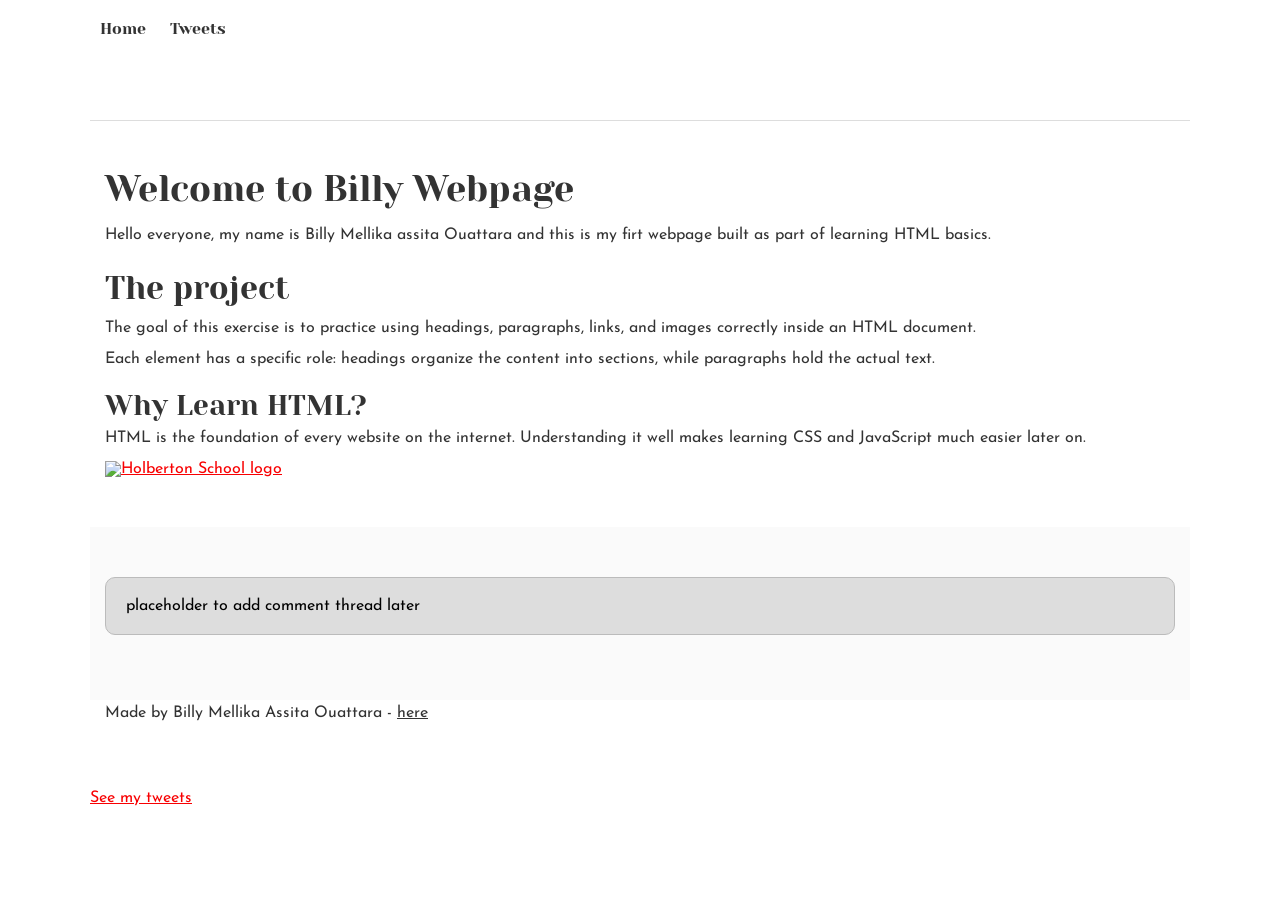
==== css_basic/index.html @ 9f2909a9 "Some early styling" ====
<!DOCTYPE html>
<html lang="en">
	<head>
		<link href="base.css" rel="stylesheet">
		<link href="styles.css" rel="stylesheet">

	  <meta charset="UTF-8">
	  <title>My First Webpage</title>
	</head>
	<body>
		    <header>
      <ul>
        <li><a href="index.html">Home</a></li>
        <li><a href="tweets.html">Tweets</a></li>
      </ul>
    </header>

    <main>
      <article>
	  <h1>Welcome to Billy Webpage</h1>
	  <p>Hello everyone, my name is Billy Mellika assita Ouattara and this is my firt webpage built as part of learning HTML basics.</p>

	  <h2>The project</h2>
	  <p>The goal of this exercise is to practice using headings, paragraphs, links, and images correctly inside an HTML document.</p>
	  <p>Each element has a specific role: headings organize the content into sections, while paragraphs hold the actual text.</p>

	  <h3>Why Learn HTML?</h3>
	  <p>HTML is the foundation of every website on the internet. Understanding it well makes learning CSS and JavaScript much easier later on.</p>

    <a href="https://www.holbertonschool.com">
      <img src="https://www.holbertonschool.com/holberton-logo.png" alt="Holberton School logo">
    </a>
	</article>
 
      <aside>
        <p>placeholder to add comment thread later</p>
      </aside>
    </main>
 
    <footer>
      <p>Made by Billy Mellika Assita Ouattara - <a href="https://github.com/bouattara-cpu" target="_blank">here</a></p>
    </footer>
    <p><a href="tweets.html">See my tweets</a></p>
  </body>
</html>
---- css_basic/base.css ----
/* Importing webfonts */
/* (If you're learning CSS, you should disregard that) */

@import url(https://fonts.googleapis.com/css?family=Yeseva+One);
@import url(https://fonts.googleapis.com/css?family=Josefin+Sans:400,700,700italic,400italic);


/* CSS reset rules */

html, body {
	height: 100%;
	min-height: 100%;
}
html, body, div, span, applet, object, iframe,
h1, h2, h3, h4, h5, h6, p, blockquote, pre,
a, abbr, acronym, address, big, cite, code,
del, dfn, img, ins, kbd, q, s, samp,
small, strike, sub, sup, tt, var,
b, u, i, center,
dl, dt, dd,
fieldset, form, label, legend,
table, caption, tbody, tfoot, thead, tr, th, td,
article, aside, canvas, details, embed, 
figure, figcaption, footer, header, hgroup, 
menu, nav, output, ruby, section, summary,
time, mark, audio, video {
	margin: 0;
	padding: 0;
	border: 0;
	font-size: 100%;
	font: inherit;
	vertical-align: baseline;
}
/* HTML5 display-role reset for older browsers */
article, aside, details, figcaption, figure, 
footer, header, hgroup, menu, nav, section {
	display: block;
}
body {
	line-height: 1;
}
blockquote, q {
	quotes: none;
}
blockquote:before, blockquote:after,
q:before, q:after {
	content: '';
	content: none;
}
table {
	border-collapse: collapse;
	border-spacing: 0;
}


/* Fonts and colors */

body {
	font-family: 'Josefin Sans', serif;
	color: rgba(0, 0, 0, 0.8);
}
h1, h2, h3, h4, h5, h6, header {
	font-family: 'Yeseva One', sans-serif;
}
article {
}
header {
	border-bottom: 1px solid rgb(221,221,221);
	transition: border-bottom-color 1s ease;
}
header a {
	color: rgba(0, 0, 0, 0.8);
}
aside {
	background: #FAFAFA;
}
aside p {
	border: 1px solid #bbb;
	background: #ddd;
	color: black;
}
footer a {
	color: rgba(0, 0, 0, 0.8);
}
a {
	color: #F80002;
}


/* Positioning and margins */

@media (min-width: 1100px) {
	body {
		width: 1100px;
		margin: 0 auto;
	}
}

article {
	padding: 50px 15px;
}
article > *:first-child {
	margin-top: 0;
}
aside {
	padding: 50px 15px;
}
header .right {
	float: right;
	margin: 0 10px 15px;
}


/* Header */
header {
	padding: 20px 0;
	height: 80px;
}
header ul {
	list-style: none;
	margin: 0;
	padding: 0;
}
header li {
	display: inline;
	vertical-align:middle;
}
header li:first-child {
	margin: 0;
}
header li a {
	margin: 0 10px;
}
header li.logo {
	font-size: 36px;
}
header a {
	text-decoration: none;
}


/* Aside */

aside p {
	border-radius: 10px;
	padding: 20px 20px;
}


/* Footer */

footer {
	padding: 5px 15px;
	height: 80px;
}


/* Text styles and margins */

p {
	margin-bottom: 15px;
}
h1 {
	font-size: 36px;
	margin: 40px 0 20px;
}
h2 {
	font-size: 32px;
	margin: 30px 0 15px;
}
h3 {
	font-size: 28px;
	margin: 25px 0 10px;
}
h4 {
	font-size: 20px;
	font-weight: bold;
	margin: 20px 0 10px;
}
h5 {
	font-size: 18px;
	font-weight: bold;
	margin: 15px 0 10px;
}
h6 {
	font-weight: bold;
	margin: 5px 0;
}

@media (max-width: 800px) {
  body.works_on_smartphone {
  	display: block;
  }
  body.works_on_smartphone main {
  	display: block;
  }
  header .right {
  	float: none;
  }
}
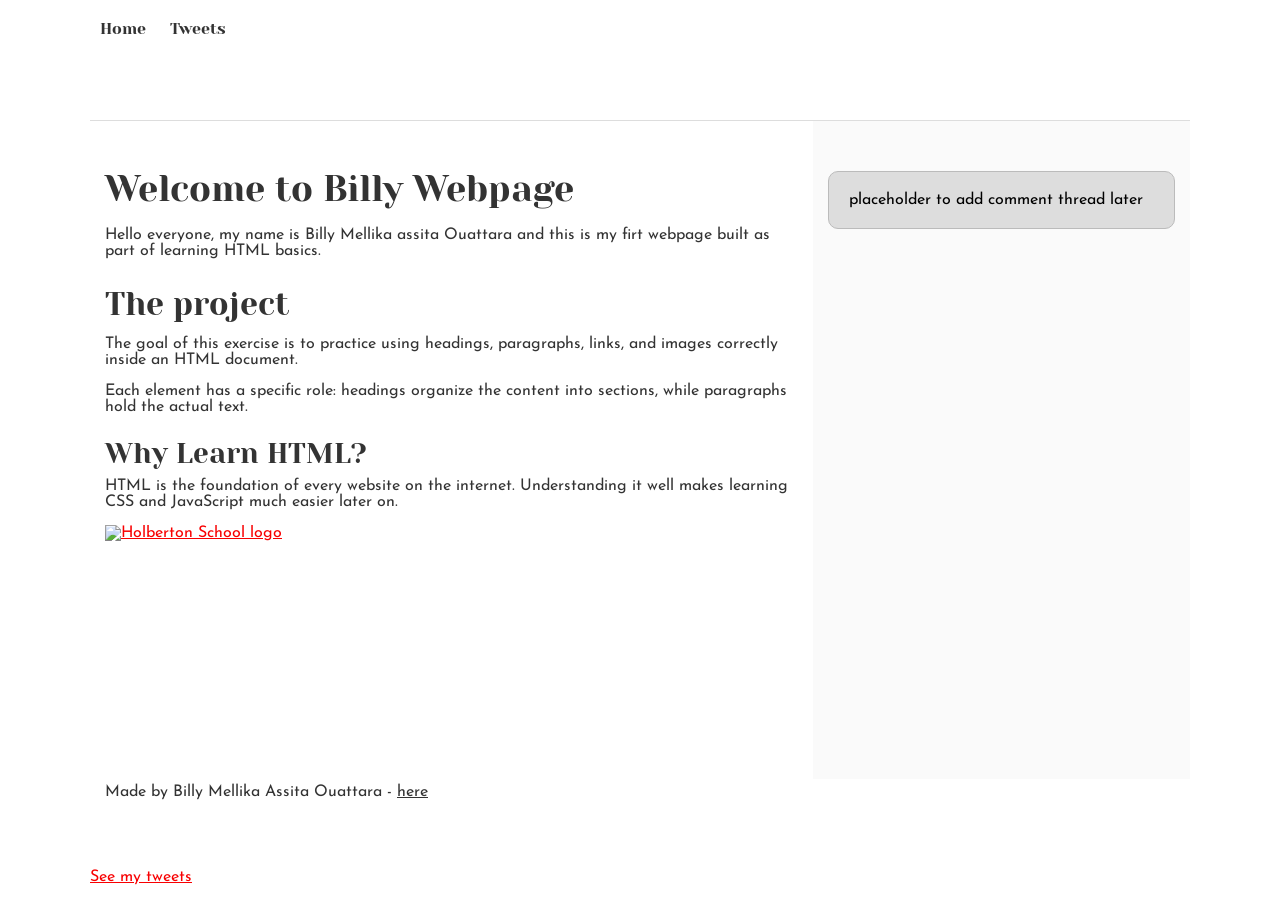
==== commit 204ced8c: "Responsive web design" ====
--- a/css_basic/index.html
+++ b/css_basic/index.html
@@ -3,11 +3,12 @@
 	<head>
 		<link href="base.css" rel="stylesheet">
 		<link href="styles.css" rel="stylesheet">
+		<meta name="viewport" content="width=device-width, initial-scale=1">
 
 	  <meta charset="UTF-8">
 	  <title>My First Webpage</title>
 	</head>
-	<body>
+	<body class="works_on_smartphone">
 		    <header>
       <ul>
         <li><a href="index.html">Home</a></li>
--- a/css_basic/styles.css
+++ b/css_basic/styles.css
@@ -0,0 +1,22 @@
+/* styles.css */
+
+body {
+  display: flex;
+  flex-direction: column;
+}
+
+main {
+  display: flex;
+  flex-direction: row;
+  flex: auto;
+}
+
+article {
+  flex: 2;
+  overflow-y: auto;
+}
+
+aside {
+  flex: 1;
+  overflow-y: auto;
+}
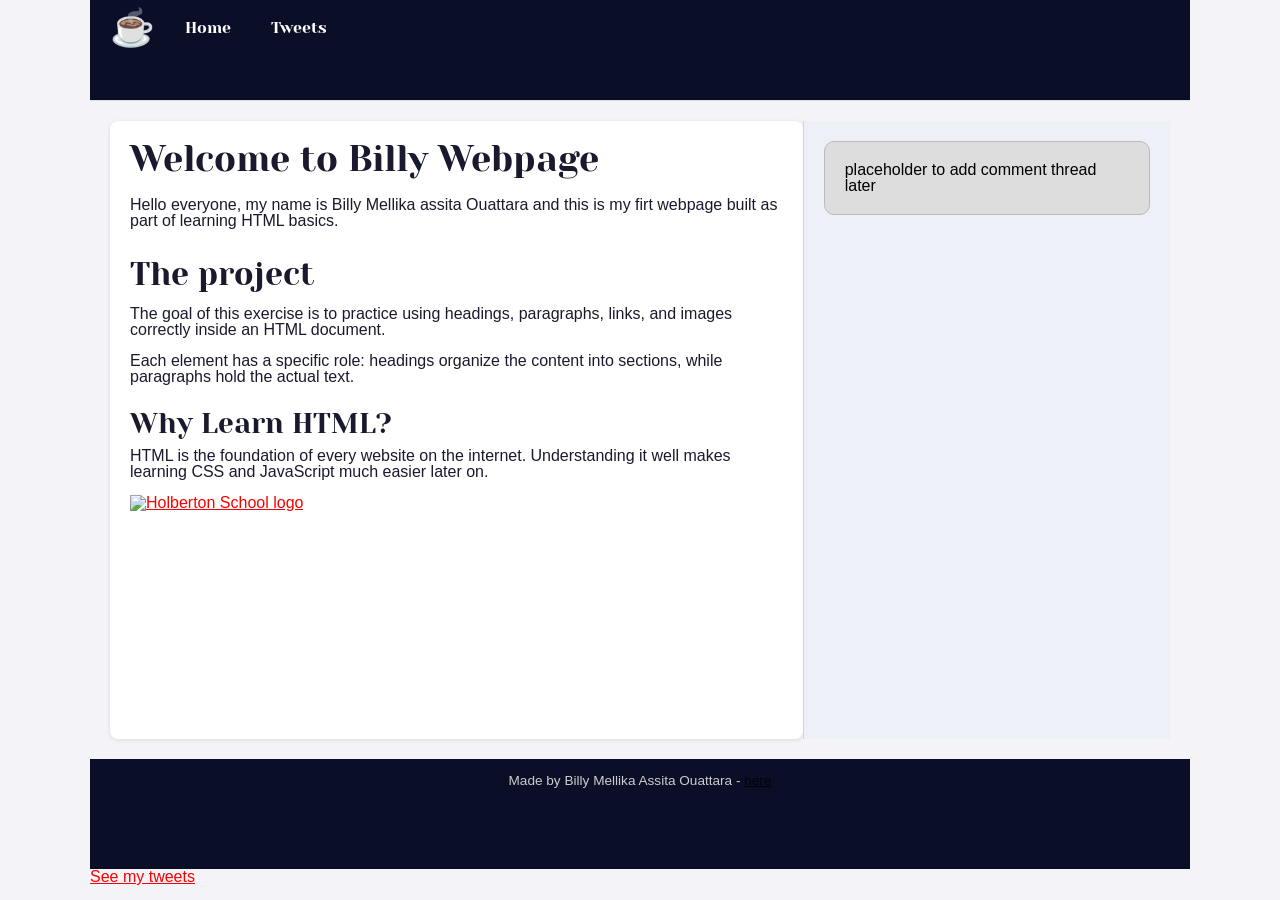
==== commit 312d143c: "Some more styling" ====
--- a/css_basic/index.html
+++ b/css_basic/index.html
@@ -11,6 +11,7 @@
 	<body class="works_on_smartphone">
 		    <header>
       <ul>
+	      <li class="logo">&#9749;</li>
         <li><a href="index.html">Home</a></li>
         <li><a href="tweets.html">Tweets</a></li>
       </ul>
--- a/css_basic/styles.css
+++ b/css_basic/styles.css
@@ -20,3 +20,67 @@
   flex: 1;
   overflow-y: auto;
 }
+
+/* --- Styling additionnel (pas de positioning) --- */
+
+body {
+  font-family: 'Helvetica Neue', Arial, sans-serif;
+  color: #1a1a2e;
+  background-color: #f4f4f8;
+}
+
+header {
+  background-color: #0a0e27;
+  color: #ffffff;
+  padding: 10px 20px;
+}
+
+header ul {
+  list-style: none;
+  display: flex;
+  align-items: center;
+  gap: 20px;
+  margin: 0;
+  padding: 0;
+}
+
+header .logo {
+  font-size: 2rem;
+  margin-right: auto;
+}
+
+header a {
+  color: #ffffff;
+  text-decoration: none;
+}
+
+main {
+  padding: 20px;
+}
+
+article {
+  background-color: #ffffff;
+  padding: 20px;
+  border-radius: 8px;
+  box-shadow: 0 1px 4px rgba(0, 0, 0, 0.1);
+}
+
+aside {
+  background-color: #eef0f7;
+  padding: 20px;
+  border-left: 1px solid #d0d3e0;
+}
+
+footer {
+  background-color: #0a0e27;
+  color: #cccccc;
+  text-align: center;
+  padding: 15px;
+  font-size: 0.85rem;
+}
+
+footer a img {
+  width: 28px;
+  height: 28px;
+  border-radius: 50%;
+}
